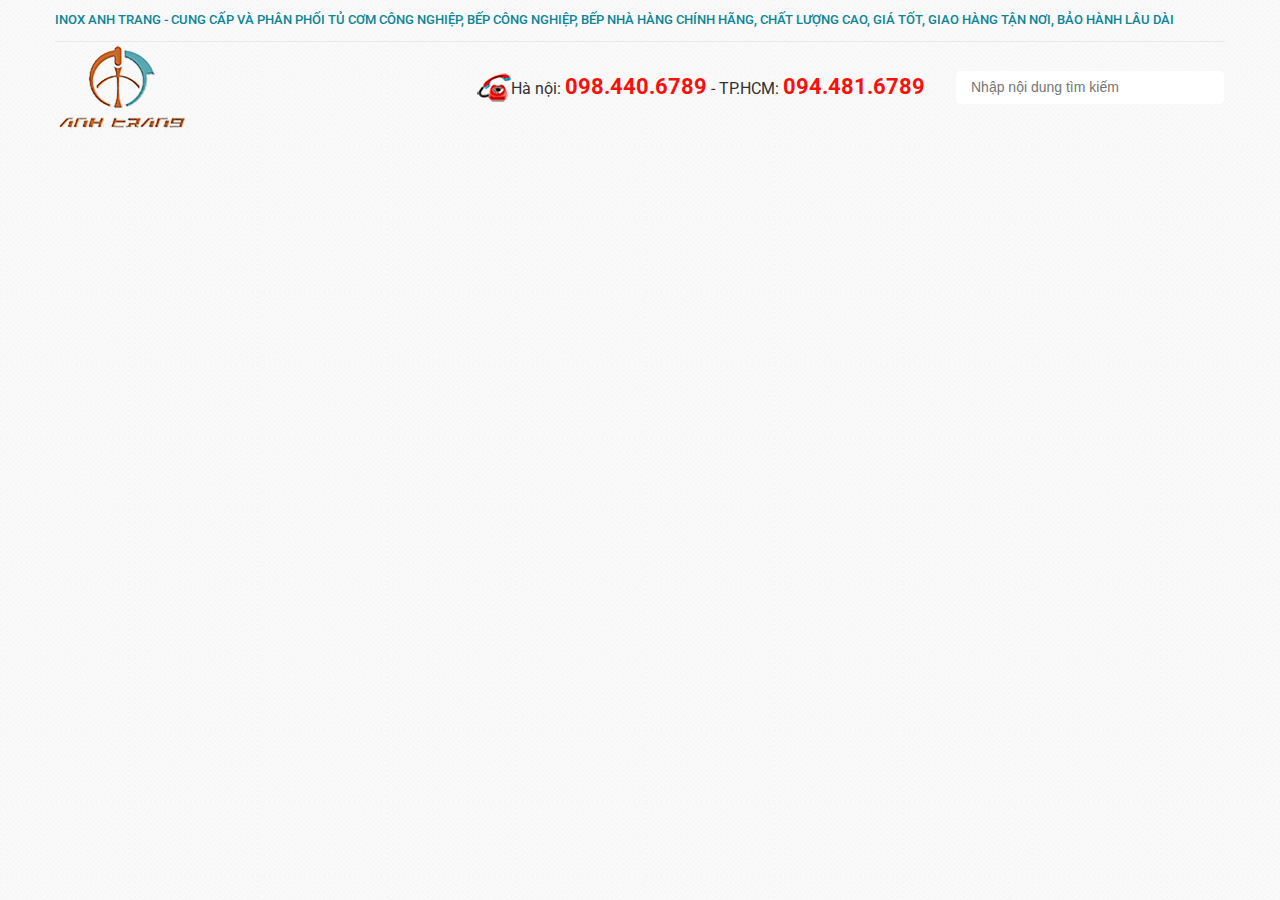
==== Project 01/index.html @ 15b99477 "update" ====
<!DOCTYPE html>
<html lang="en">
    <head>
        <meta charset="UTF-8" />
        <meta name="viewport" content="width=device-width, initial-scale=1.0" />
        <meta http-equiv="X-UA-Compatible" content="ie=edge" />
        <title>Document</title>

        <!-- khai bao font chu va font icont -->
        <link href="https://fonts.googleapis.com/css?family=Roboto:400,500,700&display=swap" rel="stylesheet">
        <link rel="stylesheet" href="https://use.fontawesome.com/releases/v5.11.2/css/all.css" integrity="sha384-KA6wR/X5RY4zFAHpv/CnoG2UW1uogYfdnP67Uv7eULvTveboZJg0qUpmJZb5VqzN" crossorigin="anonymous">
        <!-- khai bao CSS cua thu vien ben ngoai -->
        <!-- Khai bao CSS cua minh viet -->
        <link rel="stylesheet" href="./CSS/style.css" />
    </head>
    <body>
        <header id="header">
            <div class="container">
                <p class="top-header">
                    Inox Anh Trang - Cung cấp và phân phối tủ cơm công nghiệp, bếp công nghiệp, bếp nhà hàng chính hãng, chất lượng cao, giá tốt, giao hàng tận nơi, bảo hành lâu dài
                </p>
                <div class="header row va-m">
                    <div class="col-9">
                        <div class="logo">
                            <img src="Images/logo.png" alt="">
                        </div>
                        <div class="hotline">
                            <img src="Images/icon-phone.png" alt="">
                            <p class="contact">Hà nội: <span class="red-text">098.440.6789</span>  -  TP.HCM: <span class="red-text">094.481.6789</span></p>
                        </div>
                    </div>
                    <div class="col-3">
                        <form action="">
                            <div class="input-group">
                                <input type="text" placeholder="Nhập nội dung tìm kiếm">
                                <!-- o search viet cho after cua group -->
                                <i class="fas fa-search icons"></i>
                            </div>
                        </form>
                    </div>
                </div>
            </div>
        </header>
        <!-- Khai bao thu vien jquery -->
        <!-- Khai bao JS cua thu vien ben ngoai -->
        <!-- Khai bao JS cua minh viet -->
    </body>
</html>
---- Project 01/CSS/style.css ----
* {
    margin: 0;
    padding: 0;
    box-sizing: border-box;
}

:before, :after {
    box-sizing: border-box;
}

a, span, :before, :after {
    display: inline-block;
}

:focus {
    outline: none;
}

body {
    font-weight: 400;
    font-size: 14px;
    font-family: 'Roboto', sans-serif;
    line-height: 1.285;
    color: #323232;
    background-image: url('../Images/bg.png');
}

.container {
    width: 1170px;
    margin-left: auto;
    margin-right: auto;
}

.top-header {
    font-size     : 13px;
    color         : #0c8597;
    font-weight   : 500;
    text-transform: uppercase;
    padding-top   : 12px;
    padding-bottom: 12px;
    border-bottom : 1px solid #e9e9e9;
}

.row {
    font-size: 0px;
    margin-left: -15px;
    margin-right: -15px;
}

.row [class*="col-"] {
    display      : inline-block;
    padding-left : 15px;
    padding-right: 15px;
    vertical-align: top;
}

.va-m [class*="col-"] {
    vertical-align: middle;
}

.col-9 {
    width: 75%;
}

.col-3 {
    width: 25%;
}

.header .logo {
    width: 130px;
}

.header .hotline {
    width: calc(100% - 130px);
    text-align: right;
}

.header .logo, .header .hotline {
    display: inline-block;
    vertical-align: middle;
}

.header .hotline img {
    display: inline-block;
    vertical-align: middle;
}

.contact {
    font-size: 16px;
    display: inline-block;
    vertical-align: middle;
}

.red-text {
    color      : #f9100b;
    font-size  : 22px;
    font-weight: 700;
}

.input-group input {
    border: 1px solid #f8f8f8;
    height: 35px;
    padding: 0 40px 0px 15px;
    width: 100%;
    border-radius: 5px;
    font-size: 14px;
    color: #999;
    -webkit-transition: all .3s;
    -o-transition: all .3s;
    transition: all .3s;
}

.input-group input:focus {
    border-color: #0c8597;
}

.input-group {
    position: relative;
}

.input-group .icons {
    position: absolute;
    font-size: 15px;
    color: #999;
    right: 13px;
    top: 10px;
}
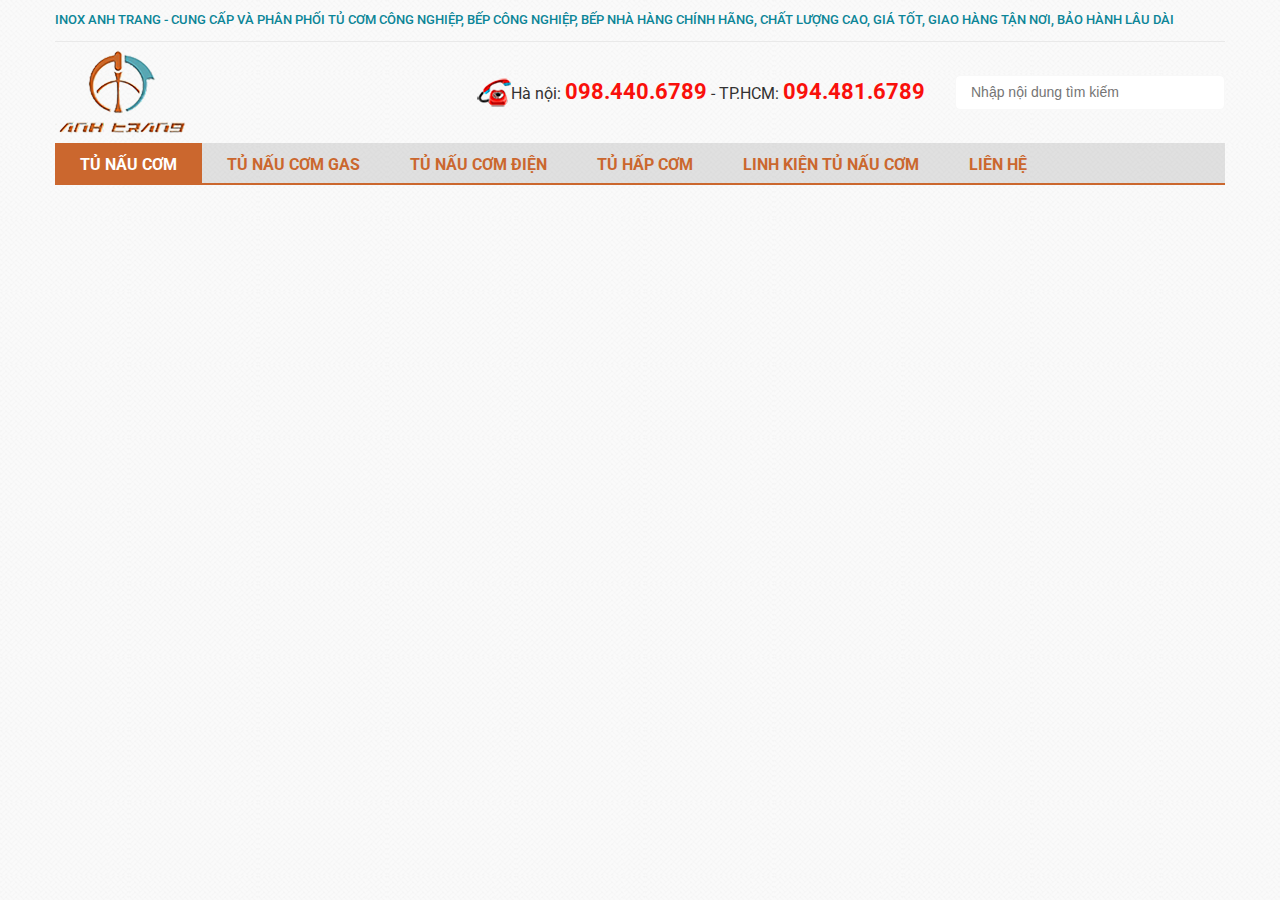
==== commit 55de346c: "update" ====
--- a/Project 01/index.html
+++ b/Project 01/index.html
@@ -12,8 +12,22 @@
         <!-- khai bao CSS cua thu vien ben ngoai -->
         <!-- Khai bao CSS cua minh viet -->
         <link rel="stylesheet" href="./CSS/style.css" />
+        <style>
+            #test {
+                position: absolute;
+                top: 0;
+                left: 0;
+                width: 100%;
+                height: 3000px;
+                background-image: url('./Images/01-home-anhtrang.jpg');
+                z-index: 9999;
+                background-position: center 0;
+                opacity: .2;
+            }
+        </style>
     </head>
     <body>
+        <!-- <div id="test"></div> -->
         <header id="header">
             <div class="container">
                 <p class="top-header">
@@ -41,6 +55,27 @@
                 </div>
             </div>
         </header>
+        <nav id="menu">
+            <div class="container">
+                <ul class="menu clear">
+                    <li class="active">
+                        <a href="#">TỦ NẤU CƠM</a>
+                        <ul>
+                            <li><a href="#">TỦ NẤU CƠM 2</a></li>
+                            <li><a href="#">TỦ NẤU CƠM 2</a></li>
+                            <li><a href="#">TỦ NẤU CƠM 2</a></li>
+                            <li><a href="#">TỦ NẤU CƠM 2</a></li>
+                            <li><a href="#">TỦ NẤU CƠM 2</a></li>
+                        </ul>
+                    </li>
+                    <li><a href="#">TỦ NẤU CƠM GAS</a></li>
+                    <li><a href="#">TỦ NẤU CƠM ĐIỆN</a></li>
+                    <li><a href="#">TỦ HẤP CƠM</a></li>
+                    <li><a href="#">LINH KIỆN TỦ NẤU CƠM</a></li>
+                    <li><a href="#">LIÊN HỆ</a></li>
+                </ul>
+            </div>
+        </nav>
         <!-- Khai bao thu vien jquery -->
         <!-- Khai bao JS cua thu vien ben ngoai -->
         <!-- Khai bao JS cua minh viet -->
--- a/Project 01/CSS/style.css
+++ b/Project 01/CSS/style.css
@@ -12,22 +12,33 @@
     display: inline-block;
 }
 
+ul {
+    list-style-type: none;
+}
+
+a {
+    text-decoration: none;
+    -webkit-transition: all 0.3s ease;
+    -o-transition: all 0.3s ease;
+    transition: all 0.3s ease;
+}
+
 :focus {
     outline: none;
 }
 
 body {
-    font-weight: 400;
-    font-size: 14px;
-    font-family: 'Roboto', sans-serif;
-    line-height: 1.285;
-    color: #323232;
+    font-weight     : 400;
+    font-size       : 14px;
+    font-family     : 'Roboto', sans-serif;
+    line-height     : 1.285;
+    color           : #323232;
     background-image: url('../Images/bg.png');
 }
 
 .container {
-    width: 1170px;
-    margin-left: auto;
+    width       : 1170px;
+    margin-left : auto;
     margin-right: auto;
 }
 
@@ -42,15 +53,15 @@
 }
 
 .row {
-    font-size: 0px;
-    margin-left: -15px;
+    font-size   : 0px;
+    margin-left : -15px;
     margin-right: -15px;
 }
 
 .row [class*="col-"] {
-    display      : inline-block;
-    padding-left : 15px;
-    padding-right: 15px;
+    display       : inline-block;
+    padding-left  : 15px;
+    padding-right : 15px;
     vertical-align: top;
 }
 
@@ -66,28 +77,33 @@
     width: 25%;
 }
 
+.header {
+    padding-top: 5px;
+    padding-bottom: 5px;
+}
+
 .header .logo {
     width: 130px;
 }
 
 .header .hotline {
-    width: calc(100% - 130px);
+    width     : calc(100% - 130px);
     text-align: right;
 }
 
 .header .logo, .header .hotline {
-    display: inline-block;
+    display       : inline-block;
     vertical-align: middle;
 }
 
 .header .hotline img {
-    display: inline-block;
+    display       : inline-block;
     vertical-align: middle;
 }
 
 .contact {
     font-size: 16px;
-    display: inline-block;
+    display       : inline-block;
     vertical-align: middle;
 }
 
@@ -98,16 +114,16 @@
 }
 
 .input-group input {
-    border: 1px solid #f8f8f8;
-    height: 35px;
-    padding: 0 40px 0px 15px;
-    width: 100%;
-    border-radius: 5px;
-    font-size: 14px;
-    color: #999;
+    border            : 1px solid #f8f8f8;
+    height            : 35px;
+    padding           : 0 40px 0px 15px;
+    width             : 100%;
+    border-radius     : 5px;
+    font-size         : 14px;
+    color             : #999;
     -webkit-transition: all .3s;
-    -o-transition: all .3s;
-    transition: all .3s;
+    -o-transition     : all .3s;
+    transition        : all .3s;
 }
 
 .input-group input:focus {
@@ -119,15 +135,71 @@
 }
 
 .input-group .icons {
+    position : absolute;
+    font-size: 15px;
+    color    : #999;
+    right    : 13px;
+    top      : 10px;
+}
+
+/*Menu*/
+.clear:after {
+    content: '';
+    display: block;
+    clear: both;
+}
+
+.menu {
+    background-color: rgba(0, 0, 0, 0.1);
+    border-bottom: 2px solid #cb672e;
+}
+
+.menu > li {
+    float: left;
+}
+
+.menu li{
+    position: relative;
+}
+
+.menu li a {
+    display: block;
+    font-weight: 700;
+    font-size: 16px;
+    color: #cb672e;
+    padding: 12px 25px 8px 25px;
+}
+
+.menu a:hover {
+    background-color: #cb672e;
+    color: #FFF;
+}
+
+.menu .active > a {
+    background-color: #cb672e;
+    color: #FFF;
+}
+
+.menu ul {
     position: absolute;
-    font-size: 15px;
-    color: #999;
-    right: 13px;
-    top: 10px;
-}
-
-
-
-
-
-
+    width: 230px;
+    background-color: #FFF;
+    box-shadow: 0 0 0 0 rgba(0, 0, 0, 0.2);
+    top: 72px;
+    left: 0;
+    z-index: 99;
+    opacity: 0;
+    pointer-events: none;
+    -webkit-transition: all 0.4s ease;
+    -o-transition: all 0.4s ease;
+    transition: all 0.4s ease;
+}
+
+.menu li:hover > ul {
+    opacity: 1;
+    pointer-events: auto;
+    top: 42px;
+}
+
+
+
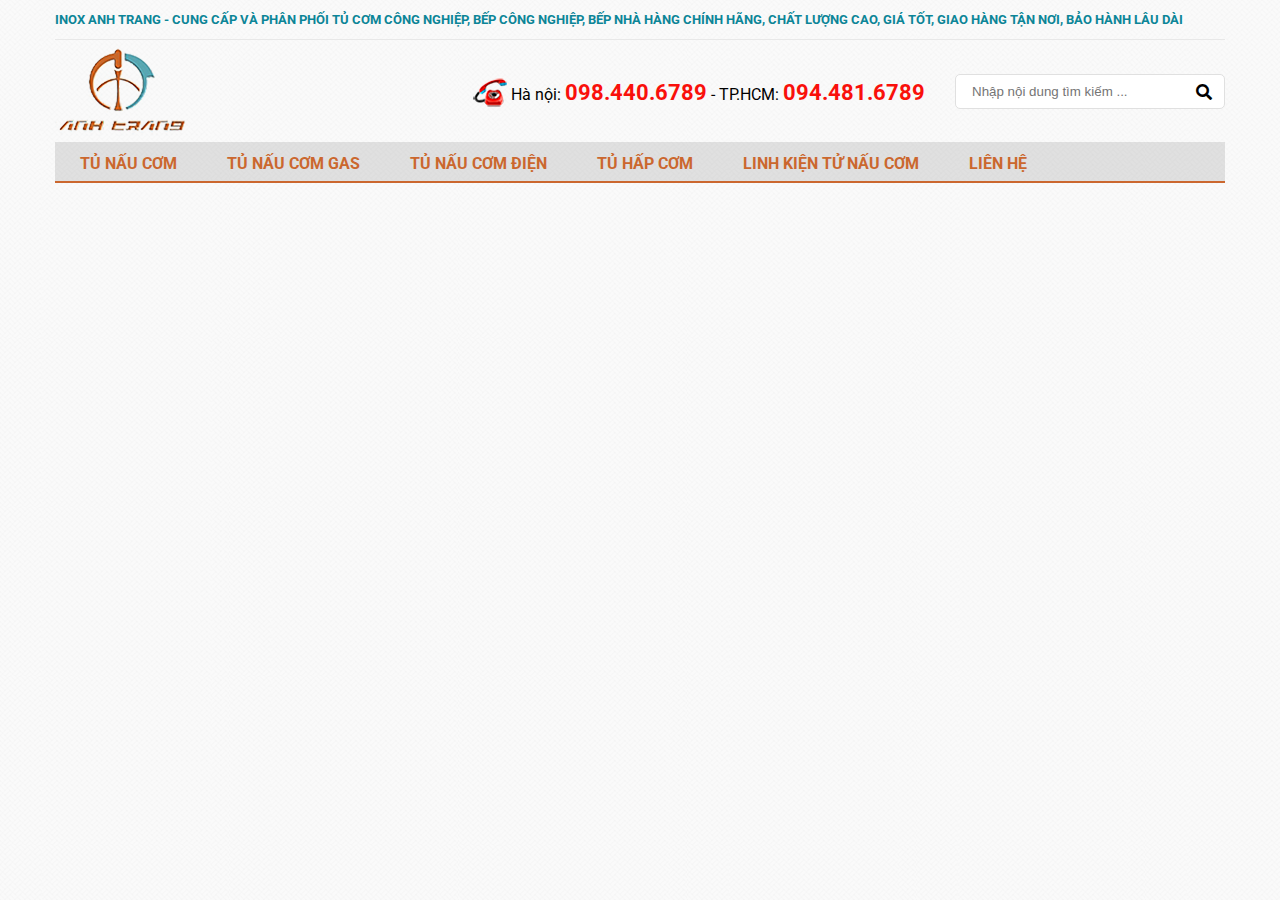
==== commit 76cab89b: "update" ====
--- a/Project 01/index.html
+++ b/Project 01/index.html
@@ -1,83 +1,91 @@
 <!DOCTYPE html>
 <html lang="en">
-    <head>
-        <meta charset="UTF-8" />
-        <meta name="viewport" content="width=device-width, initial-scale=1.0" />
-        <meta http-equiv="X-UA-Compatible" content="ie=edge" />
-        <title>Document</title>
-
-        <!-- khai bao font chu va font icont -->
-        <link href="https://fonts.googleapis.com/css?family=Roboto:400,500,700&display=swap" rel="stylesheet">
-        <link rel="stylesheet" href="https://use.fontawesome.com/releases/v5.11.2/css/all.css" integrity="sha384-KA6wR/X5RY4zFAHpv/CnoG2UW1uogYfdnP67Uv7eULvTveboZJg0qUpmJZb5VqzN" crossorigin="anonymous">
-        <!-- khai bao CSS cua thu vien ben ngoai -->
-        <!-- Khai bao CSS cua minh viet -->
-        <link rel="stylesheet" href="./CSS/style.css" />
-        <style>
-            #test {
-                position: absolute;
-                top: 0;
-                left: 0;
-                width: 100%;
-                height: 3000px;
-                background-image: url('./Images/01-home-anhtrang.jpg');
-                z-index: 9999;
-                background-position: center 0;
-                opacity: .2;
-            }
-        </style>
-    </head>
-    <body>
-        <!-- <div id="test"></div> -->
-        <header id="header">
-            <div class="container">
-                <p class="top-header">
-                    Inox Anh Trang - Cung cấp và phân phối tủ cơm công nghiệp, bếp công nghiệp, bếp nhà hàng chính hãng, chất lượng cao, giá tốt, giao hàng tận nơi, bảo hành lâu dài
-                </p>
-                <div class="header row va-m">
-                    <div class="col-9">
-                        <div class="logo">
-                            <img src="Images/logo.png" alt="">
-                        </div>
-                        <div class="hotline">
-                            <img src="Images/icon-phone.png" alt="">
-                            <p class="contact">Hà nội: <span class="red-text">098.440.6789</span>  -  TP.HCM: <span class="red-text">094.481.6789</span></p>
-                        </div>
-                    </div>
-                    <div class="col-3">
-                        <form action="">
-                            <div class="input-group">
-                                <input type="text" placeholder="Nhập nội dung tìm kiếm">
-                                <!-- o search viet cho after cua group -->
-                                <i class="fas fa-search icons"></i>
-                            </div>
-                        </form>
-                    </div>
-                </div>
-            </div>
-        </header>
-        <nav id="menu">
-            <div class="container">
-                <ul class="menu clear">
-                    <li class="active">
-                        <a href="#">TỦ NẤU CƠM</a>
-                        <ul>
-                            <li><a href="#">TỦ NẤU CƠM 2</a></li>
-                            <li><a href="#">TỦ NẤU CƠM 2</a></li>
-                            <li><a href="#">TỦ NẤU CƠM 2</a></li>
-                            <li><a href="#">TỦ NẤU CƠM 2</a></li>
-                            <li><a href="#">TỦ NẤU CƠM 2</a></li>
-                        </ul>
-                    </li>
-                    <li><a href="#">TỦ NẤU CƠM GAS</a></li>
-                    <li><a href="#">TỦ NẤU CƠM ĐIỆN</a></li>
-                    <li><a href="#">TỦ HẤP CƠM</a></li>
-                    <li><a href="#">LINH KIỆN TỦ NẤU CƠM</a></li>
-                    <li><a href="#">LIÊN HỆ</a></li>
-                </ul>
-            </div>
-        </nav>
-        <!-- Khai bao thu vien jquery -->
-        <!-- Khai bao JS cua thu vien ben ngoai -->
-        <!-- Khai bao JS cua minh viet -->
-    </body>
-</html>
+<head>
+	<meta charset="UTF-8">
+	<title>Inox Anh Trang</title>
+	<link href="https://fonts.googleapis.com/css?family=Roboto:400,500,700&display=swap" rel="stylesheet">
+	<link rel="stylesheet" href="https://use.fontawesome.com/releases/v5.7.0/css/all.css">
+	<link rel="stylesheet" href="./CSS/style.css">
+	<style>
+		.test {
+			background-image: url('./Images/01-home-anhtrang.jpg');
+			height: 2000px;
+			background-position: center 0;
+			z-index: -9999;
+			opacity: 0.2;
+			position: absolute;
+			top: 0;
+			left: 0;
+			width: 100%;
+		}
+	</style>
+</head>
+<body>
+	<!-- <div class="test"></div> -->
+	<header id="header">
+		<div class="container">
+			<p class="top-header">
+				Inox Anh Trang - Cung cấp và phân phối tủ cơm công nghiệp, bếp công nghiệp, bếp nhà hàng chính hãng, chất lượng cao, giá tốt, giao hàng tận nơi, bảo hành lâu dài
+			</p>
+			<div class="header row va-middle">
+				<div class="cmd-col-9">
+					<div class="logo">
+						<img src="./Images/logo.png" alt="logo">
+					</div>
+					<div class="hotline">
+						<img src="Images/icon-phone.png" alt="icon-phone">
+						<p>Hà nội: <span class="red-text">098.440.6789</span>  -  TP.HCM: <span class="red-text">094.481.6789</span></p>
+					</div>
+				</div>
+				<div class="cmd-col-3">
+					<form action="">
+						<div class="input-group">
+							<input type="text" placeholder="Nhập nội dung tìm kiếm ...">
+							<i class="icons fas fa-search"></i>
+						</div>
+					</form>
+				</div>
+			</div>
+		</div>
+	</header>
+	<nav id="menu">
+		<div class="container">
+			<ul class="menu clear">
+				<li class="active">
+					<a href="#">tủ nấu cơm</a>
+					<ul>
+						<li><a href="#">tủ nấu cơm 2</a></li>
+						<li><a href="#">tủ nấu cơm 2</a></li>
+						<li>
+							<a href="#">tủ nấu cơm 2</a>
+							<ul>
+								<li><a href="#">tủ nấu cơm 3</a></li>
+								<li><a href="#">tủ nấu cơm 3</a></li>
+								<li><a href="#">tủ nấu cơm 3</a></li>
+								<li>
+									<a href="#">tủ nấu cơm 3</a>
+									<ul>
+										<li><a href="#">tủ nấu cơm 4</a></li>
+										<li><a href="#">tủ nấu cơm 4</a></li>
+										<li><a href="#">tủ nấu cơm 4</a></li>
+										<li><a href="#">tủ nấu cơm 4</a></li>
+										<li><a href="#">tủ nấu cơm 4</a></li>
+									</ul>
+								</li>
+								<li><a href="#">tủ nấu cơm 3</a></li>
+							</ul>
+						</li>
+						<li><a href="#">tủ nấu cơm 2</a></li>
+						<li><a href="#">tủ nấu cơm 2</a></li>
+					</ul>
+				</li>
+				<li class="active"><a href="#">tủ nấu cơm gas</a></li>
+				<li class="active"><a href="#">tủ nấu cơm điện</a></li>
+				<li class="active"><a href="#">tủ hấp cơm</a></li>
+				<li class="active"><a href="#">linh kiện tử nấu cơm</a></li>
+				<li class="active"><a href="#">liên hệ</a></li>
+			</ul>
+		</div>
+	</nav>
+</body>
+</html>--- a/Project 01/CSS/style.css
+++ b/Project 01/CSS/style.css
@@ -1,205 +1,217 @@
+/*
+	00.RESET CSS
+*/
+
+/* ==========RESET CSS ===================*/
 * {
-    margin: 0;
-    padding: 0;
-    box-sizing: border-box;
+	margin    : 0;
+	padding   : 0;
+	box-sizing: border-box;
 }
 
 :before, :after {
-    box-sizing: border-box;
-}
-
-a, span, :before, :after {
-    display: inline-block;
+	box-sizing: border-box;
+}
+
+img, span, :before, :after {
+	display: inline-block;
+}
+
+a {
+	text-decoration: none;
 }
 
 ul {
-    list-style-type: none;
-}
-
-a {
-    text-decoration: none;
-    -webkit-transition: all 0.3s ease;
-    -o-transition: all 0.3s ease;
-    transition: all 0.3s ease;
+	list-style-type: none;
 }
 
 :focus {
-    outline: none;
+	outline: none;
 }
 
 body {
-    font-weight     : 400;
-    font-size       : 14px;
-    font-family     : 'Roboto', sans-serif;
-    line-height     : 1.285;
-    color           : #323232;
-    background-image: url('../Images/bg.png');
+	font-family      : 'Roboto', sans-serif;
+	font-weight      : 400;
+	font-size        : 14px;
+	color            : 323232;
+	background-image : url('../Images/bg.png');
+	background-repeat: repeat;
 }
 
 .container {
-    width       : 1170px;
-    margin-left : auto;
-    margin-right: auto;
-}
-
+	width       : 1170px;
+	margin-left : auto;
+	margin-right: auto;
+}
+
+/* 01. General */
+.row {
+	font-size   : 0;
+	margin-left : -15px;
+	margin-right: -15px;
+}
+
+.row [class*="cmd-col"] {
+	display      : inline-block;
+	padding-left : 15px;
+	padding-right: 15px;
+	vertical-align: top;
+}
+
+.row.va-middle [class*="cmd-col"] {
+	vertical-align: middle;
+}
+
+.row .cmd-col-9 {
+	width: 75%;
+}
+
+.row .cmd-col-3 {
+	width: 25%;
+}
+
+.input-group {
+	position: relative;
+}
+
+.input-group input {
+	border       : 1px solid#e0e0e0;
+	height       : 35px;
+	padding      : 0 40px 0 16px;
+	width        : 100%;
+	border-radius: 5px;
+	-webkit-transition: all 0.3s ease;
+	-o-transition: all 0.3s ease;
+	transition: all 0.3s ease;
+}
+
+.input-group input:focus {
+	border-color: #0c8597;
+}
+
+.input-group .icons {
+	position : absolute;
+	font-size: 16px;
+	right    : 13px;
+	top      : 10px;
+}
+
+.clear:after {
+	content: '';
+	display: block;
+	clear  : both;
+}
+
+/*================ 02. Header  ==================== */
 .top-header {
-    font-size     : 13px;
-    color         : #0c8597;
-    font-weight   : 500;
-    text-transform: uppercase;
-    padding-top   : 12px;
-    padding-bottom: 12px;
-    border-bottom : 1px solid #e9e9e9;
-}
-
-.row {
-    font-size   : 0px;
-    margin-left : -15px;
-    margin-right: -15px;
-}
-
-.row [class*="col-"] {
-    display       : inline-block;
-    padding-left  : 15px;
-    padding-right : 15px;
-    vertical-align: top;
-}
-
-.va-m [class*="col-"] {
-    vertical-align: middle;
-}
-
-.col-9 {
-    width: 75%;
-}
-
-.col-3 {
-    width: 25%;
-}
-
-.header {
-    padding-top: 5px;
-    padding-bottom: 5px;
+	text-transform: uppercase;
+	font-size     : 13px;
+	font-weight   : 700;
+	color         : #0c8597;
+	padding       : 12px 0px;
+	border-bottom : 1px solid #e8e8e8;
+}
+
+.header .logo, .header .hotline {
+	display       : inline-block;
+	vertical-align: middle;
+	font-size     : 16px;
+	padding-top   : 5px;
+	padding-bottom: 2px;
 }
 
 .header .logo {
-    width: 130px;
+	width: 130px;
 }
 
 .header .hotline {
-    width     : calc(100% - 130px);
-    text-align: right;
-}
-
-.header .logo, .header .hotline {
-    display       : inline-block;
-    vertical-align: middle;
-}
-
-.header .hotline img {
-    display       : inline-block;
-    vertical-align: middle;
-}
-
-.contact {
-    font-size: 16px;
-    display       : inline-block;
-    vertical-align: middle;
+	width      : calc(100% - 130px);
+	text-align : right;
+	font-size  : 16px;
+	font-weight: 500px;
 }
 
 .red-text {
-    color      : #f9100b;
-    font-size  : 22px;
-    font-weight: 700;
-}
-
-.input-group input {
-    border            : 1px solid #f8f8f8;
-    height            : 35px;
-    padding           : 0 40px 0px 15px;
-    width             : 100%;
-    border-radius     : 5px;
-    font-size         : 14px;
-    color             : #999;
-    -webkit-transition: all .3s;
-    -o-transition     : all .3s;
-    transition        : all .3s;
-}
-
-.input-group input:focus {
-    border-color: #0c8597;
-}
-
-.input-group {
-    position: relative;
-}
-
-.input-group .icons {
-    position : absolute;
-    font-size: 15px;
-    color    : #999;
-    right    : 13px;
-    top      : 10px;
-}
-
-/*Menu*/
-.clear:after {
-    content: '';
-    display: block;
-    clear: both;
-}
-
+	color      : #f9100b;
+	font-size  : 22px;
+	font-weight: 700;
+}
+
+.hotline img, .hotline p {
+	display       : inline-block;
+	vertical-align: middle;
+}
+
+/*====================== 03 MENU =======================*/
 .menu {
-    background-color: rgba(0, 0, 0, 0.1);
-    border-bottom: 2px solid #cb672e;
+	background-color: rgba(0, 0, 0, 10%);
+	border-bottom   : 2px solid #cb672e;
 }
 
 .menu > li {
-    float: left;
-}
-
-.menu li{
-    position: relative;
+	float: left;
+}
+
+.menu li {
+	position: relative;
 }
 
 .menu li a {
-    display: block;
-    font-weight: 700;
-    font-size: 16px;
-    color: #cb672e;
-    padding: 12px 25px 8px 25px;
-}
-
-.menu a:hover {
-    background-color: #cb672e;
-    color: #FFF;
-}
-
-.menu .active > a {
-    background-color: #cb672e;
-    color: #FFF;
-}
-
-.menu ul {
-    position: absolute;
-    width: 230px;
-    background-color: #FFF;
-    box-shadow: 0 0 0 0 rgba(0, 0, 0, 0.2);
-    top: 72px;
-    left: 0;
-    z-index: 99;
-    opacity: 0;
-    pointer-events: none;
-    -webkit-transition: all 0.4s ease;
-    -o-transition: all 0.4s ease;
-    transition: all 0.4s ease;
+	font-size         : 16px;
+	display           : block;
+	color             : #cb672e;
+	padding           : 10px 25px;
+	padding           : 12px 25px 8px 25px;
+	text-transform    : uppercase;
+	font-weight       : 700;
+	-webkit-transition: all 0.3s ease;
+	-o-transition     : all 0.3s ease;
+	transition        : all 0.3s ease;
+}
+
+.menu li:hover > a {
+	background-color:  #cb672e;
+	color           : white;
+}
+
+/*sub menu*/
+
+.menu > li > ul:before {
+	content: '';
+	position: absolute;
+	top: -2px;
+	height: 2px;
+	width: 100%;
+}
+
+.menu li > ul {
+	position          : absolute;
+	top               : 75px;
+	left              : 0;
+	background-color  : #FFF;
+	width             : 200px;
+	z-index           : 99999;
+	opacity           : 0;
+	pointer-events    : none;
+	-webkit-transition: all 0.5s ease;
+	-o-transition     : all 0.5s ease;
+	transition        : all 0.5s ease;
 }
 
 .menu li:hover > ul {
-    opacity: 1;
-    pointer-events: auto;
-    top: 42px;
-}
-
-
-
+	opacity       : 1;
+	pointer-events: auto;
+	top           : calc(100% + 2px);
+}
+
+.menu ul ul {
+	position: absolute;
+	left    : 100%;
+	top     : 0;
+}
+
+.menu ul li:hover > ul {
+	opacity       : 1;
+	pointer-events: auto;
+	top           : 0;
+}
